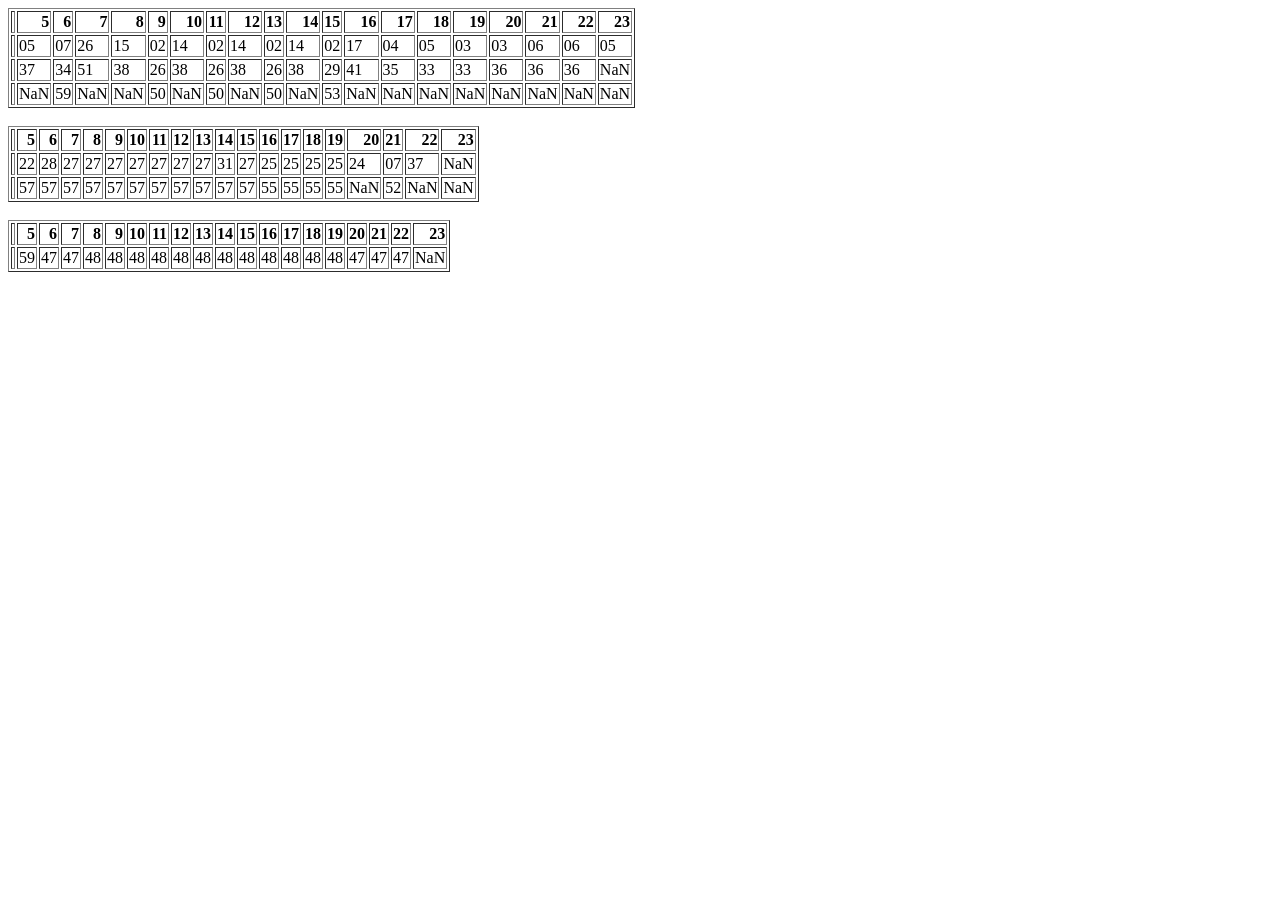
==== index.html @ cebb65b2 "Fixwed table export to html, and added an .html file as base for a website" ====
<html>

<head>
    <meta charset="utf-8" />
    <meta content="width=device-width, initial-scale=1, shrink-to-fit=no" name="viewport" />
    <meta content="" name="description" />
    <meta content="" name="author" />
    <title>New timetable for MPK Lublin buses</title>
</head>

<body>
    <main>
        <div id="table-div">
            <table border="1" class="dataframe MPK-Lublin-style-timetable" id="timetable0">
                <thead>
                    <tr style="text-align: right;">
                        <th></th>
                        <th>5</th>
                        <th>6</th>
                        <th>7</th>
                        <th>8</th>
                        <th>9</th>
                        <th>10</th>
                        <th>11</th>
                        <th>12</th>
                        <th>13</th>
                        <th>14</th>
                        <th>15</th>
                        <th>16</th>
                        <th>17</th>
                        <th>18</th>
                        <th>19</th>
                        <th>20</th>
                        <th>21</th>
                        <th>22</th>
                        <th>23</th>
                    </tr>
                </thead>
                <tbody>
                    <tr>
                        <th></th>
                        <td>05</td>
                        <td>07</td>
                        <td>26</td>
                        <td>15</td>
                        <td>02</td>
                        <td>14</td>
                        <td>02</td>
                        <td>14</td>
                        <td>02</td>
                        <td>14</td>
                        <td>02</td>
                        <td>17</td>
                        <td>04</td>
                        <td>05</td>
                        <td>03</td>
                        <td>03</td>
                        <td>06</td>
                        <td>06</td>
                        <td>05</td>
                    </tr>
                    <tr>
                        <th></th>
                        <td>37</td>
                        <td>34</td>
                        <td>51</td>
                        <td>38</td>
                        <td>26</td>
                        <td>38</td>
                        <td>26</td>
                        <td>38</td>
                        <td>26</td>
                        <td>38</td>
                        <td>29</td>
                        <td>41</td>
                        <td>35</td>
                        <td>33</td>
                        <td>33</td>
                        <td>36</td>
                        <td>36</td>
                        <td>36</td>
                        <td>NaN</td>
                    </tr>
                    <tr>
                        <th></th>
                        <td>NaN</td>
                        <td>59</td>
                        <td>NaN</td>
                        <td>NaN</td>
                        <td>50</td>
                        <td>NaN</td>
                        <td>50</td>
                        <td>NaN</td>
                        <td>50</td>
                        <td>NaN</td>
                        <td>53</td>
                        <td>NaN</td>
                        <td>NaN</td>
                        <td>NaN</td>
                        <td>NaN</td>
                        <td>NaN</td>
                        <td>NaN</td>
                        <td>NaN</td>
                        <td>NaN</td>
                    </tr>
                </tbody>
            </table>
            <br />
            <table border="1" class="dataframe MPK-Lublin-style-timetable" id="timetable1">
                <thead>
                    <tr style="text-align: right;">
                        <th></th>
                        <th>5</th>
                        <th>6</th>
                        <th>7</th>
                        <th>8</th>
                        <th>9</th>
                        <th>10</th>
                        <th>11</th>
                        <th>12</th>
                        <th>13</th>
                        <th>14</th>
                        <th>15</th>
                        <th>16</th>
                        <th>17</th>
                        <th>18</th>
                        <th>19</th>
                        <th>20</th>
                        <th>21</th>
                        <th>22</th>
                        <th>23</th>
                    </tr>
                </thead>
                <tbody>
                    <tr>
                        <th></th>
                        <td>22</td>
                        <td>28</td>
                        <td>27</td>
                        <td>27</td>
                        <td>27</td>
                        <td>27</td>
                        <td>27</td>
                        <td>27</td>
                        <td>27</td>
                        <td>31</td>
                        <td>27</td>
                        <td>25</td>
                        <td>25</td>
                        <td>25</td>
                        <td>25</td>
                        <td>24</td>
                        <td>07</td>
                        <td>37</td>
                        <td>NaN</td>
                    </tr>
                    <tr>
                        <th></th>
                        <td>57</td>
                        <td>57</td>
                        <td>57</td>
                        <td>57</td>
                        <td>57</td>
                        <td>57</td>
                        <td>57</td>
                        <td>57</td>
                        <td>57</td>
                        <td>57</td>
                        <td>57</td>
                        <td>55</td>
                        <td>55</td>
                        <td>55</td>
                        <td>55</td>
                        <td>NaN</td>
                        <td>52</td>
                        <td>NaN</td>
                        <td>NaN</td>
                    </tr>
                </tbody>
            </table>
            <br />
            <table border="1" class="dataframe MPK-Lublin-style-timetable" id="timetable2">
                <thead>
                    <tr style="text-align: right;">
                        <th></th>
                        <th>5</th>
                        <th>6</th>
                        <th>7</th>
                        <th>8</th>
                        <th>9</th>
                        <th>10</th>
                        <th>11</th>
                        <th>12</th>
                        <th>13</th>
                        <th>14</th>
                        <th>15</th>
                        <th>16</th>
                        <th>17</th>
                        <th>18</th>
                        <th>19</th>
                        <th>20</th>
                        <th>21</th>
                        <th>22</th>
                        <th>23</th>
                    </tr>
                </thead>
                <tbody>
                    <tr>
                        <th></th>
                        <td>59</td>
                        <td>47</td>
                        <td>47</td>
                        <td>48</td>
                        <td>48</td>
                        <td>48</td>
                        <td>48</td>
                        <td>48</td>
                        <td>48</td>
                        <td>48</td>
                        <td>48</td>
                        <td>48</td>
                        <td>48</td>
                        <td>48</td>
                        <td>48</td>
                        <td>47</td>
                        <td>47</td>
                        <td>47</td>
                        <td>NaN</td>
                    </tr>
                </tbody>
            </table>
        </div>
    </main>
    <footer>
    </footer>
</body>

</html>
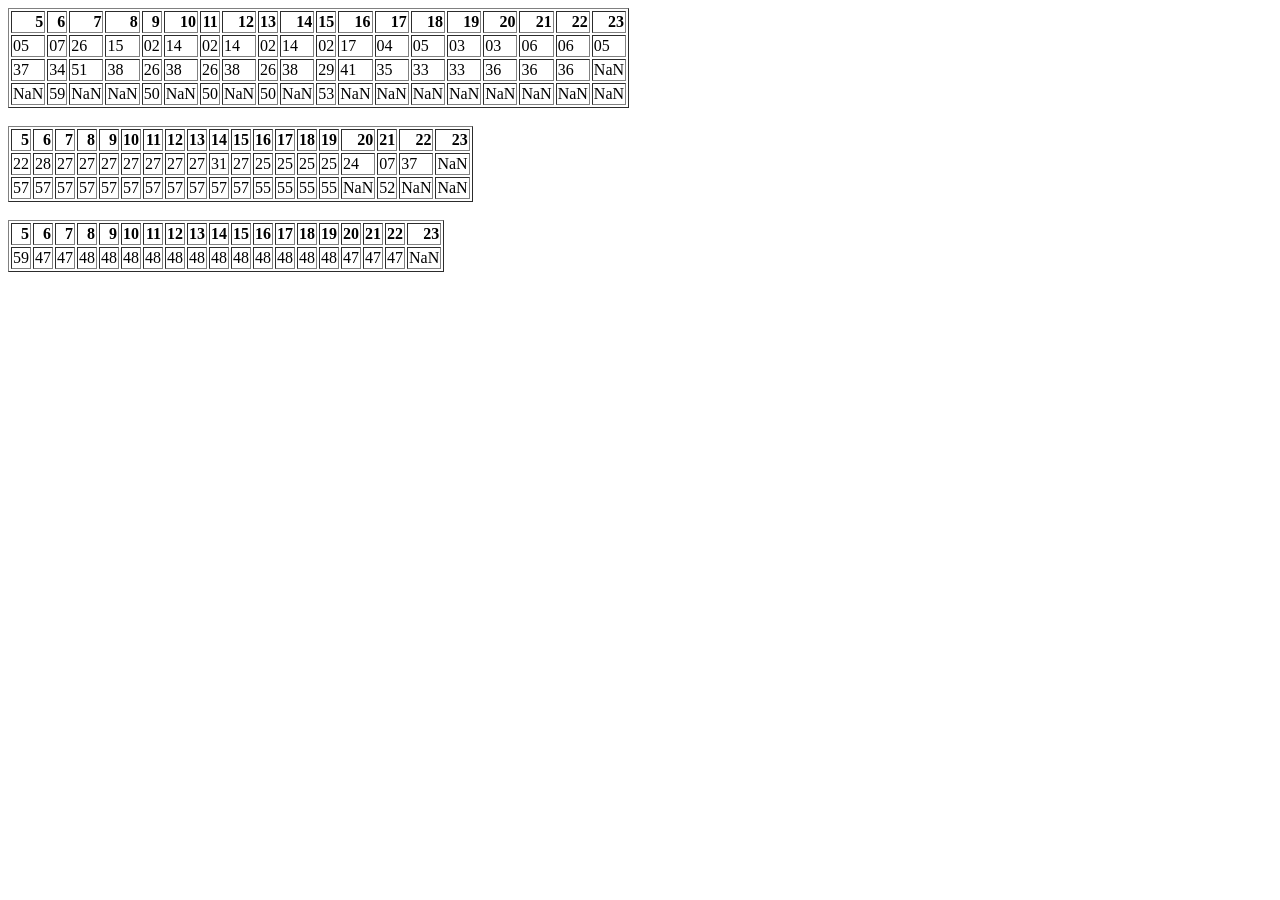
==== commit b2997ab1: "Fixed empty first column in html tables and removed unnecessary commented print functions" ====
--- a/index.html
+++ b/index.html
@@ -2,9 +2,7 @@
 
 <head>
     <meta charset="utf-8" />
-    <meta content="width=device-width, initial-scale=1, shrink-to-fit=no" name="viewport" />
-    <meta content="" name="description" />
-    <meta content="" name="author" />
+    <meta name="viewport" content="width=device-width, initial-scale=1, shrink-to-fit=no"/>
     <title>New timetable for MPK Lublin buses</title>
 </head>
 
@@ -14,7 +12,6 @@
             <table border="1" class="dataframe MPK-Lublin-style-timetable" id="timetable0">
                 <thead>
                     <tr style="text-align: right;">
-                        <th></th>
                         <th>5</th>
                         <th>6</th>
                         <th>7</th>
@@ -38,7 +35,6 @@
                 </thead>
                 <tbody>
                     <tr>
-                        <th></th>
                         <td>05</td>
                         <td>07</td>
                         <td>26</td>
@@ -60,7 +56,6 @@
                         <td>05</td>
                     </tr>
                     <tr>
-                        <th></th>
                         <td>37</td>
                         <td>34</td>
                         <td>51</td>
@@ -82,7 +77,6 @@
                         <td>NaN</td>
                     </tr>
                     <tr>
-                        <th></th>
                         <td>NaN</td>
                         <td>59</td>
                         <td>NaN</td>
@@ -104,12 +98,10 @@
                         <td>NaN</td>
                     </tr>
                 </tbody>
-            </table>
-            <br />
+            </table><br />
             <table border="1" class="dataframe MPK-Lublin-style-timetable" id="timetable1">
                 <thead>
                     <tr style="text-align: right;">
-                        <th></th>
                         <th>5</th>
                         <th>6</th>
                         <th>7</th>
@@ -133,7 +125,6 @@
                 </thead>
                 <tbody>
                     <tr>
-                        <th></th>
                         <td>22</td>
                         <td>28</td>
                         <td>27</td>
@@ -155,7 +146,6 @@
                         <td>NaN</td>
                     </tr>
                     <tr>
-                        <th></th>
                         <td>57</td>
                         <td>57</td>
                         <td>57</td>
@@ -177,12 +167,10 @@
                         <td>NaN</td>
                     </tr>
                 </tbody>
-            </table>
-            <br />
+            </table><br />
             <table border="1" class="dataframe MPK-Lublin-style-timetable" id="timetable2">
                 <thead>
                     <tr style="text-align: right;">
-                        <th></th>
                         <th>5</th>
                         <th>6</th>
                         <th>7</th>
@@ -206,7 +194,6 @@
                 </thead>
                 <tbody>
                     <tr>
-                        <th></th>
                         <td>59</td>
                         <td>47</td>
                         <td>47</td>
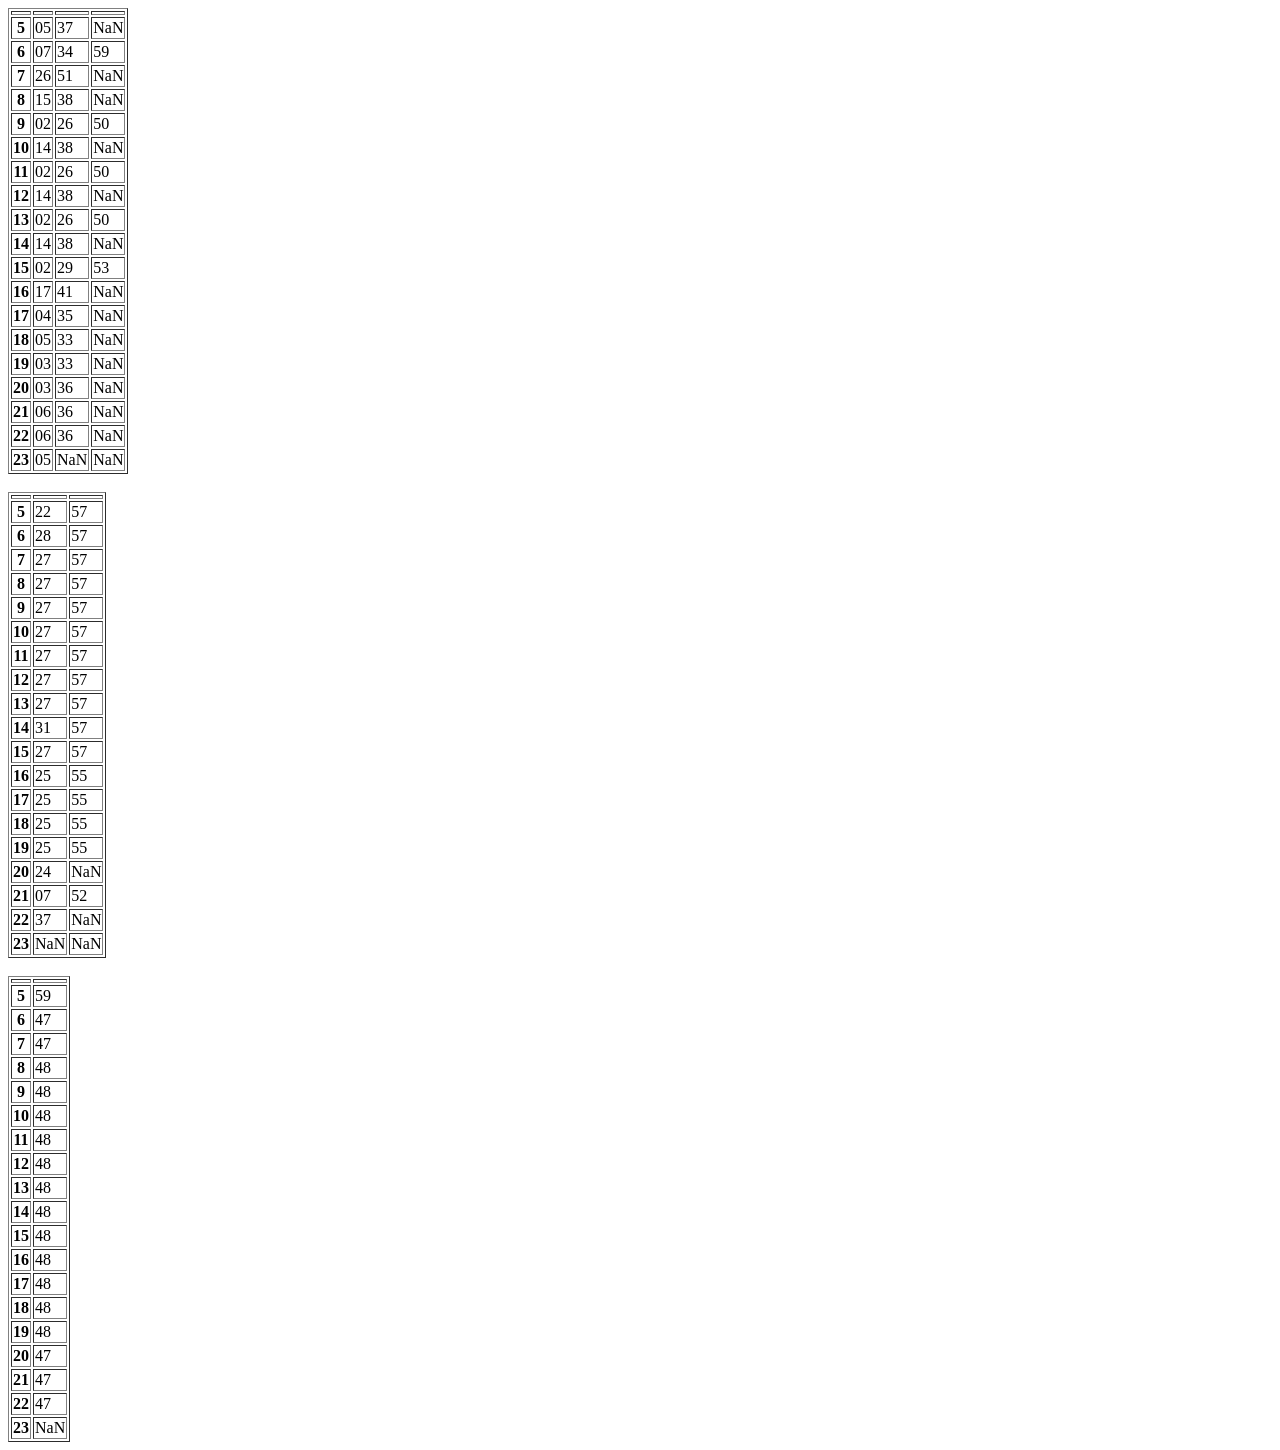
==== commit 7322eb1f: "Added a transposed version of df's" ====
--- a/index.html
+++ b/index.html
@@ -1,225 +1,329 @@
 <html>
-
 <head>
-    <meta charset="utf-8" />
-    <meta name="viewport" content="width=device-width, initial-scale=1, shrink-to-fit=no"/>
-    <title>New timetable for MPK Lublin buses</title>
+<meta charset="utf-8"/>
+<meta content="width=device-width, initial-scale=1, shrink-to-fit=no" name="viewport"/>
+<title>New timetable for MPK Lublin buses</title>
 </head>
-
 <body>
-    <main>
-        <div id="table-div">
-            <table border="1" class="dataframe MPK-Lublin-style-timetable" id="timetable0">
-                <thead>
-                    <tr style="text-align: right;">
-                        <th>5</th>
-                        <th>6</th>
-                        <th>7</th>
-                        <th>8</th>
-                        <th>9</th>
-                        <th>10</th>
-                        <th>11</th>
-                        <th>12</th>
-                        <th>13</th>
-                        <th>14</th>
-                        <th>15</th>
-                        <th>16</th>
-                        <th>17</th>
-                        <th>18</th>
-                        <th>19</th>
-                        <th>20</th>
-                        <th>21</th>
-                        <th>22</th>
-                        <th>23</th>
-                    </tr>
-                </thead>
-                <tbody>
-                    <tr>
-                        <td>05</td>
-                        <td>07</td>
-                        <td>26</td>
-                        <td>15</td>
-                        <td>02</td>
-                        <td>14</td>
-                        <td>02</td>
-                        <td>14</td>
-                        <td>02</td>
-                        <td>14</td>
-                        <td>02</td>
-                        <td>17</td>
-                        <td>04</td>
-                        <td>05</td>
-                        <td>03</td>
-                        <td>03</td>
-                        <td>06</td>
-                        <td>06</td>
-                        <td>05</td>
-                    </tr>
-                    <tr>
-                        <td>37</td>
-                        <td>34</td>
-                        <td>51</td>
-                        <td>38</td>
-                        <td>26</td>
-                        <td>38</td>
-                        <td>26</td>
-                        <td>38</td>
-                        <td>26</td>
-                        <td>38</td>
-                        <td>29</td>
-                        <td>41</td>
-                        <td>35</td>
-                        <td>33</td>
-                        <td>33</td>
-                        <td>36</td>
-                        <td>36</td>
-                        <td>36</td>
-                        <td>NaN</td>
-                    </tr>
-                    <tr>
-                        <td>NaN</td>
-                        <td>59</td>
-                        <td>NaN</td>
-                        <td>NaN</td>
-                        <td>50</td>
-                        <td>NaN</td>
-                        <td>50</td>
-                        <td>NaN</td>
-                        <td>50</td>
-                        <td>NaN</td>
-                        <td>53</td>
-                        <td>NaN</td>
-                        <td>NaN</td>
-                        <td>NaN</td>
-                        <td>NaN</td>
-                        <td>NaN</td>
-                        <td>NaN</td>
-                        <td>NaN</td>
-                        <td>NaN</td>
-                    </tr>
-                </tbody>
-            </table><br />
-            <table border="1" class="dataframe MPK-Lublin-style-timetable" id="timetable1">
-                <thead>
-                    <tr style="text-align: right;">
-                        <th>5</th>
-                        <th>6</th>
-                        <th>7</th>
-                        <th>8</th>
-                        <th>9</th>
-                        <th>10</th>
-                        <th>11</th>
-                        <th>12</th>
-                        <th>13</th>
-                        <th>14</th>
-                        <th>15</th>
-                        <th>16</th>
-                        <th>17</th>
-                        <th>18</th>
-                        <th>19</th>
-                        <th>20</th>
-                        <th>21</th>
-                        <th>22</th>
-                        <th>23</th>
-                    </tr>
-                </thead>
-                <tbody>
-                    <tr>
-                        <td>22</td>
-                        <td>28</td>
-                        <td>27</td>
-                        <td>27</td>
-                        <td>27</td>
-                        <td>27</td>
-                        <td>27</td>
-                        <td>27</td>
-                        <td>27</td>
-                        <td>31</td>
-                        <td>27</td>
-                        <td>25</td>
-                        <td>25</td>
-                        <td>25</td>
-                        <td>25</td>
-                        <td>24</td>
-                        <td>07</td>
-                        <td>37</td>
-                        <td>NaN</td>
-                    </tr>
-                    <tr>
-                        <td>57</td>
-                        <td>57</td>
-                        <td>57</td>
-                        <td>57</td>
-                        <td>57</td>
-                        <td>57</td>
-                        <td>57</td>
-                        <td>57</td>
-                        <td>57</td>
-                        <td>57</td>
-                        <td>57</td>
-                        <td>55</td>
-                        <td>55</td>
-                        <td>55</td>
-                        <td>55</td>
-                        <td>NaN</td>
-                        <td>52</td>
-                        <td>NaN</td>
-                        <td>NaN</td>
-                    </tr>
-                </tbody>
-            </table><br />
-            <table border="1" class="dataframe MPK-Lublin-style-timetable" id="timetable2">
-                <thead>
-                    <tr style="text-align: right;">
-                        <th>5</th>
-                        <th>6</th>
-                        <th>7</th>
-                        <th>8</th>
-                        <th>9</th>
-                        <th>10</th>
-                        <th>11</th>
-                        <th>12</th>
-                        <th>13</th>
-                        <th>14</th>
-                        <th>15</th>
-                        <th>16</th>
-                        <th>17</th>
-                        <th>18</th>
-                        <th>19</th>
-                        <th>20</th>
-                        <th>21</th>
-                        <th>22</th>
-                        <th>23</th>
-                    </tr>
-                </thead>
-                <tbody>
-                    <tr>
-                        <td>59</td>
-                        <td>47</td>
-                        <td>47</td>
-                        <td>48</td>
-                        <td>48</td>
-                        <td>48</td>
-                        <td>48</td>
-                        <td>48</td>
-                        <td>48</td>
-                        <td>48</td>
-                        <td>48</td>
-                        <td>48</td>
-                        <td>48</td>
-                        <td>48</td>
-                        <td>48</td>
-                        <td>47</td>
-                        <td>47</td>
-                        <td>47</td>
-                        <td>NaN</td>
-                    </tr>
-                </tbody>
-            </table>
-        </div>
-    </main>
-    <footer>
-    </footer>
+<main>
+<div id="table-div"><table border="1" class="dataframe MPK-Lublin-style-timetable" id="timetable0">
+<thead>
+<tr style="text-align: right;">
+<th></th>
+<th></th>
+<th></th>
+<th></th>
+</tr>
+</thead>
+<tbody>
+<tr>
+<th>5</th>
+<td>05</td>
+<td>37</td>
+<td>NaN</td>
+</tr>
+<tr>
+<th>6</th>
+<td>07</td>
+<td>34</td>
+<td>59</td>
+</tr>
+<tr>
+<th>7</th>
+<td>26</td>
+<td>51</td>
+<td>NaN</td>
+</tr>
+<tr>
+<th>8</th>
+<td>15</td>
+<td>38</td>
+<td>NaN</td>
+</tr>
+<tr>
+<th>9</th>
+<td>02</td>
+<td>26</td>
+<td>50</td>
+</tr>
+<tr>
+<th>10</th>
+<td>14</td>
+<td>38</td>
+<td>NaN</td>
+</tr>
+<tr>
+<th>11</th>
+<td>02</td>
+<td>26</td>
+<td>50</td>
+</tr>
+<tr>
+<th>12</th>
+<td>14</td>
+<td>38</td>
+<td>NaN</td>
+</tr>
+<tr>
+<th>13</th>
+<td>02</td>
+<td>26</td>
+<td>50</td>
+</tr>
+<tr>
+<th>14</th>
+<td>14</td>
+<td>38</td>
+<td>NaN</td>
+</tr>
+<tr>
+<th>15</th>
+<td>02</td>
+<td>29</td>
+<td>53</td>
+</tr>
+<tr>
+<th>16</th>
+<td>17</td>
+<td>41</td>
+<td>NaN</td>
+</tr>
+<tr>
+<th>17</th>
+<td>04</td>
+<td>35</td>
+<td>NaN</td>
+</tr>
+<tr>
+<th>18</th>
+<td>05</td>
+<td>33</td>
+<td>NaN</td>
+</tr>
+<tr>
+<th>19</th>
+<td>03</td>
+<td>33</td>
+<td>NaN</td>
+</tr>
+<tr>
+<th>20</th>
+<td>03</td>
+<td>36</td>
+<td>NaN</td>
+</tr>
+<tr>
+<th>21</th>
+<td>06</td>
+<td>36</td>
+<td>NaN</td>
+</tr>
+<tr>
+<th>22</th>
+<td>06</td>
+<td>36</td>
+<td>NaN</td>
+</tr>
+<tr>
+<th>23</th>
+<td>05</td>
+<td>NaN</td>
+<td>NaN</td>
+</tr>
+</tbody>
+</table><br/><table border="1" class="dataframe MPK-Lublin-style-timetable" id="timetable1">
+<thead>
+<tr style="text-align: right;">
+<th></th>
+<th></th>
+<th></th>
+</tr>
+</thead>
+<tbody>
+<tr>
+<th>5</th>
+<td>22</td>
+<td>57</td>
+</tr>
+<tr>
+<th>6</th>
+<td>28</td>
+<td>57</td>
+</tr>
+<tr>
+<th>7</th>
+<td>27</td>
+<td>57</td>
+</tr>
+<tr>
+<th>8</th>
+<td>27</td>
+<td>57</td>
+</tr>
+<tr>
+<th>9</th>
+<td>27</td>
+<td>57</td>
+</tr>
+<tr>
+<th>10</th>
+<td>27</td>
+<td>57</td>
+</tr>
+<tr>
+<th>11</th>
+<td>27</td>
+<td>57</td>
+</tr>
+<tr>
+<th>12</th>
+<td>27</td>
+<td>57</td>
+</tr>
+<tr>
+<th>13</th>
+<td>27</td>
+<td>57</td>
+</tr>
+<tr>
+<th>14</th>
+<td>31</td>
+<td>57</td>
+</tr>
+<tr>
+<th>15</th>
+<td>27</td>
+<td>57</td>
+</tr>
+<tr>
+<th>16</th>
+<td>25</td>
+<td>55</td>
+</tr>
+<tr>
+<th>17</th>
+<td>25</td>
+<td>55</td>
+</tr>
+<tr>
+<th>18</th>
+<td>25</td>
+<td>55</td>
+</tr>
+<tr>
+<th>19</th>
+<td>25</td>
+<td>55</td>
+</tr>
+<tr>
+<th>20</th>
+<td>24</td>
+<td>NaN</td>
+</tr>
+<tr>
+<th>21</th>
+<td>07</td>
+<td>52</td>
+</tr>
+<tr>
+<th>22</th>
+<td>37</td>
+<td>NaN</td>
+</tr>
+<tr>
+<th>23</th>
+<td>NaN</td>
+<td>NaN</td>
+</tr>
+</tbody>
+</table><br/><table border="1" class="dataframe MPK-Lublin-style-timetable" id="timetable2">
+<thead>
+<tr style="text-align: right;">
+<th></th>
+<th></th>
+</tr>
+</thead>
+<tbody>
+<tr>
+<th>5</th>
+<td>59</td>
+</tr>
+<tr>
+<th>6</th>
+<td>47</td>
+</tr>
+<tr>
+<th>7</th>
+<td>47</td>
+</tr>
+<tr>
+<th>8</th>
+<td>48</td>
+</tr>
+<tr>
+<th>9</th>
+<td>48</td>
+</tr>
+<tr>
+<th>10</th>
+<td>48</td>
+</tr>
+<tr>
+<th>11</th>
+<td>48</td>
+</tr>
+<tr>
+<th>12</th>
+<td>48</td>
+</tr>
+<tr>
+<th>13</th>
+<td>48</td>
+</tr>
+<tr>
+<th>14</th>
+<td>48</td>
+</tr>
+<tr>
+<th>15</th>
+<td>48</td>
+</tr>
+<tr>
+<th>16</th>
+<td>48</td>
+</tr>
+<tr>
+<th>17</th>
+<td>48</td>
+</tr>
+<tr>
+<th>18</th>
+<td>48</td>
+</tr>
+<tr>
+<th>19</th>
+<td>48</td>
+</tr>
+<tr>
+<th>20</th>
+<td>47</td>
+</tr>
+<tr>
+<th>21</th>
+<td>47</td>
+</tr>
+<tr>
+<th>22</th>
+<td>47</td>
+</tr>
+<tr>
+<th>23</th>
+<td>NaN</td>
+</tr>
+</tbody>
+</table></div>
+</main>
+<footer>
+</footer>
 </body>
-
 </html>
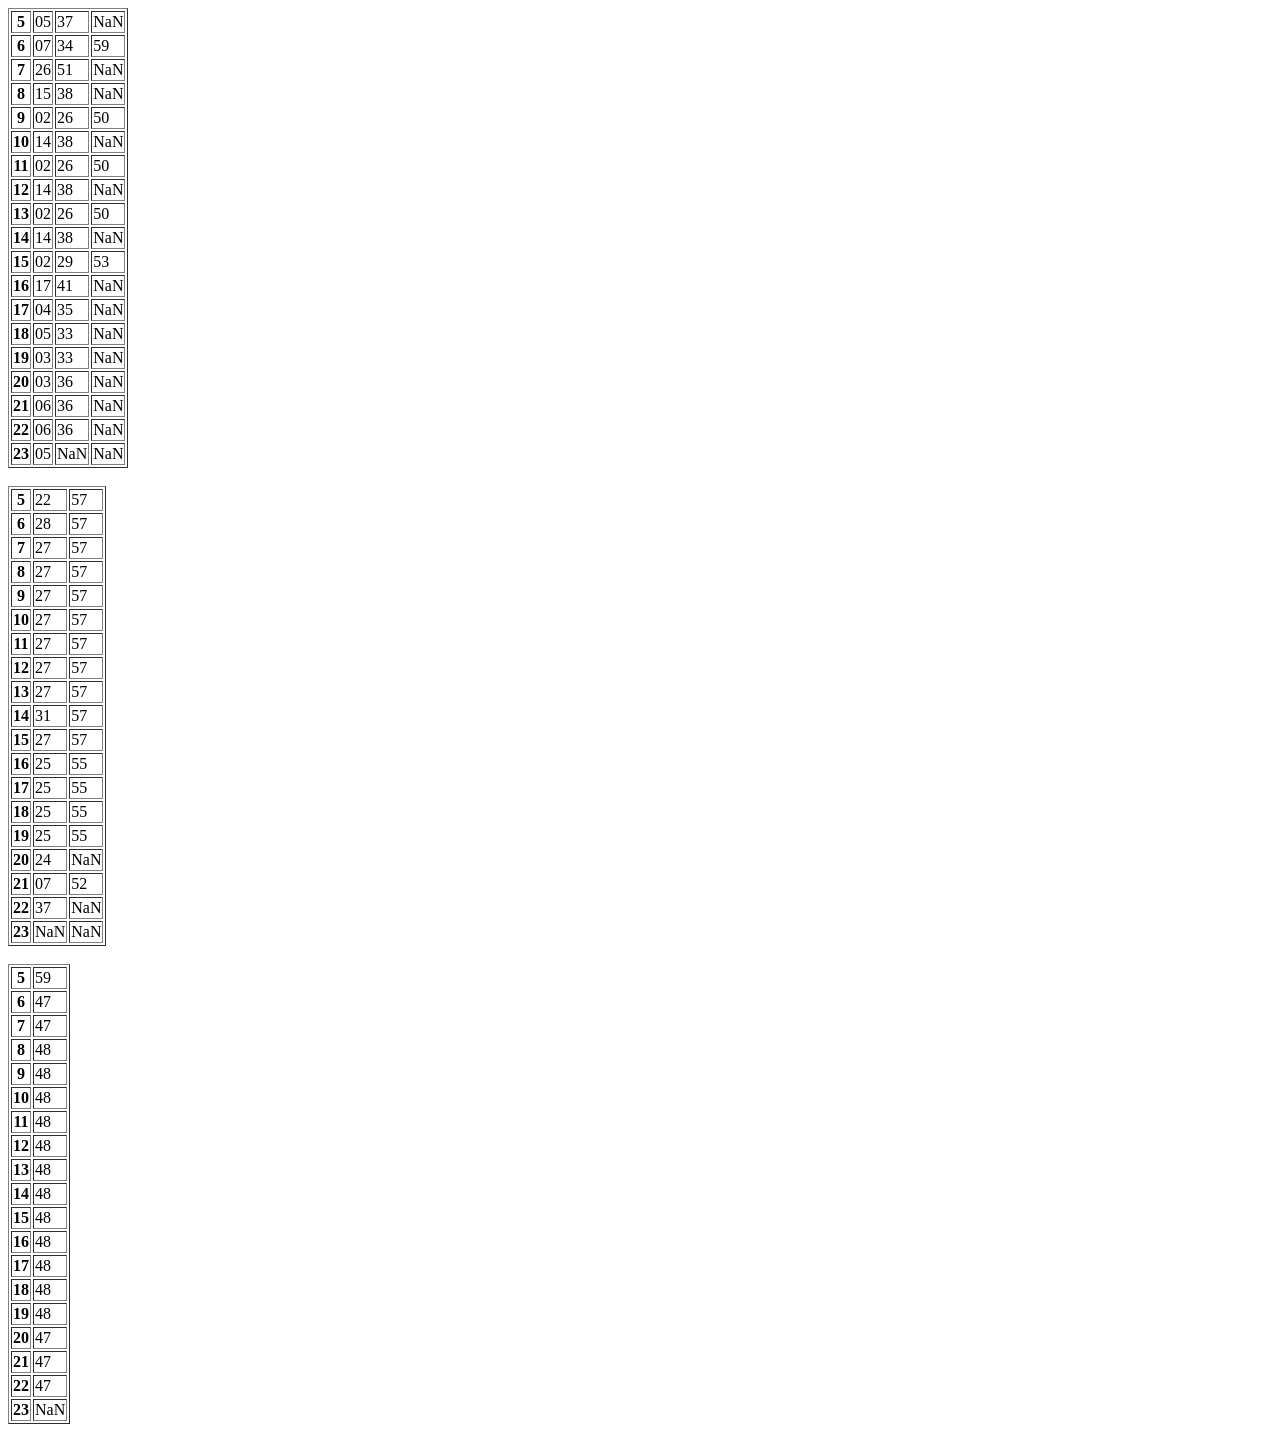
==== commit e0353d3b: "Added a more flexible way to export to html" ====
--- a/index.html
+++ b/index.html
@@ -7,14 +7,6 @@
 <body>
 <main>
 <div id="table-div"><table border="1" class="dataframe MPK-Lublin-style-timetable" id="timetable0">
-<thead>
-<tr style="text-align: right;">
-<th></th>
-<th></th>
-<th></th>
-<th></th>
-</tr>
-</thead>
 <tbody>
 <tr>
 <th>5</th>
@@ -132,13 +124,6 @@
 </tr>
 </tbody>
 </table><br/><table border="1" class="dataframe MPK-Lublin-style-timetable" id="timetable1">
-<thead>
-<tr style="text-align: right;">
-<th></th>
-<th></th>
-<th></th>
-</tr>
-</thead>
 <tbody>
 <tr>
 <th>5</th>
@@ -237,12 +222,6 @@
 </tr>
 </tbody>
 </table><br/><table border="1" class="dataframe MPK-Lublin-style-timetable" id="timetable2">
-<thead>
-<tr style="text-align: right;">
-<th></th>
-<th></th>
-</tr>
-</thead>
 <tbody>
 <tr>
 <th>5</th>
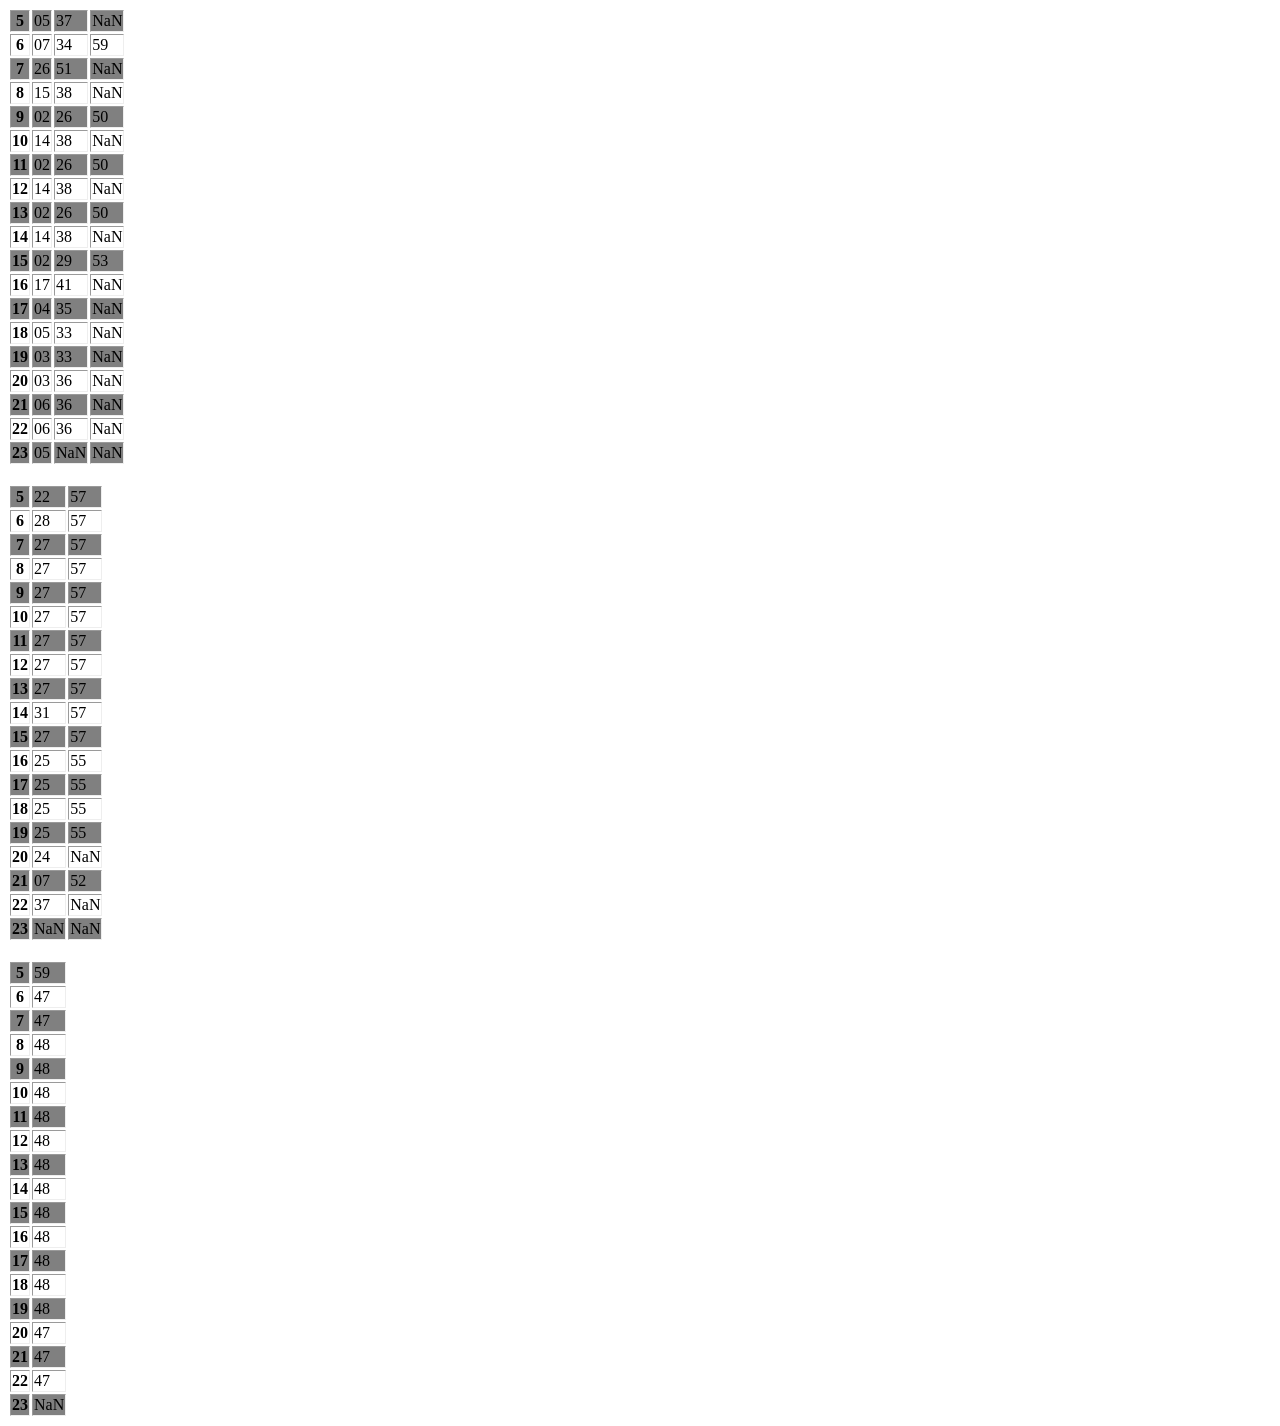
==== commit 048d0aa9: "Put important actions into functions" ====
--- a/index.html
+++ b/index.html
@@ -1,308 +1,316 @@
 <html>
+
 <head>
-<meta charset="utf-8"/>
-<meta content="width=device-width, initial-scale=1, shrink-to-fit=no" name="viewport"/>
-<title>New timetable for MPK Lublin buses</title>
+    <meta charset="utf-8" />
+    <meta content="width=device-width, initial-scale=1, shrink-to-fit=no" name="viewport" />
+    <title>New timetable for MPK Lublin buses</title>
+    <link href="style.css" rel="stylesheet"></style>
 </head>
+
 <body>
-<main>
-<div id="table-div"><table border="1" class="dataframe MPK-Lublin-style-timetable" id="timetable0">
-<tbody>
-<tr>
-<th>5</th>
-<td>05</td>
-<td>37</td>
-<td>NaN</td>
-</tr>
-<tr>
-<th>6</th>
-<td>07</td>
-<td>34</td>
-<td>59</td>
-</tr>
-<tr>
-<th>7</th>
-<td>26</td>
-<td>51</td>
-<td>NaN</td>
-</tr>
-<tr>
-<th>8</th>
-<td>15</td>
-<td>38</td>
-<td>NaN</td>
-</tr>
-<tr>
-<th>9</th>
-<td>02</td>
-<td>26</td>
-<td>50</td>
-</tr>
-<tr>
-<th>10</th>
-<td>14</td>
-<td>38</td>
-<td>NaN</td>
-</tr>
-<tr>
-<th>11</th>
-<td>02</td>
-<td>26</td>
-<td>50</td>
-</tr>
-<tr>
-<th>12</th>
-<td>14</td>
-<td>38</td>
-<td>NaN</td>
-</tr>
-<tr>
-<th>13</th>
-<td>02</td>
-<td>26</td>
-<td>50</td>
-</tr>
-<tr>
-<th>14</th>
-<td>14</td>
-<td>38</td>
-<td>NaN</td>
-</tr>
-<tr>
-<th>15</th>
-<td>02</td>
-<td>29</td>
-<td>53</td>
-</tr>
-<tr>
-<th>16</th>
-<td>17</td>
-<td>41</td>
-<td>NaN</td>
-</tr>
-<tr>
-<th>17</th>
-<td>04</td>
-<td>35</td>
-<td>NaN</td>
-</tr>
-<tr>
-<th>18</th>
-<td>05</td>
-<td>33</td>
-<td>NaN</td>
-</tr>
-<tr>
-<th>19</th>
-<td>03</td>
-<td>33</td>
-<td>NaN</td>
-</tr>
-<tr>
-<th>20</th>
-<td>03</td>
-<td>36</td>
-<td>NaN</td>
-</tr>
-<tr>
-<th>21</th>
-<td>06</td>
-<td>36</td>
-<td>NaN</td>
-</tr>
-<tr>
-<th>22</th>
-<td>06</td>
-<td>36</td>
-<td>NaN</td>
-</tr>
-<tr>
-<th>23</th>
-<td>05</td>
-<td>NaN</td>
-<td>NaN</td>
-</tr>
-</tbody>
-</table><br/><table border="1" class="dataframe MPK-Lublin-style-timetable" id="timetable1">
-<tbody>
-<tr>
-<th>5</th>
-<td>22</td>
-<td>57</td>
-</tr>
-<tr>
-<th>6</th>
-<td>28</td>
-<td>57</td>
-</tr>
-<tr>
-<th>7</th>
-<td>27</td>
-<td>57</td>
-</tr>
-<tr>
-<th>8</th>
-<td>27</td>
-<td>57</td>
-</tr>
-<tr>
-<th>9</th>
-<td>27</td>
-<td>57</td>
-</tr>
-<tr>
-<th>10</th>
-<td>27</td>
-<td>57</td>
-</tr>
-<tr>
-<th>11</th>
-<td>27</td>
-<td>57</td>
-</tr>
-<tr>
-<th>12</th>
-<td>27</td>
-<td>57</td>
-</tr>
-<tr>
-<th>13</th>
-<td>27</td>
-<td>57</td>
-</tr>
-<tr>
-<th>14</th>
-<td>31</td>
-<td>57</td>
-</tr>
-<tr>
-<th>15</th>
-<td>27</td>
-<td>57</td>
-</tr>
-<tr>
-<th>16</th>
-<td>25</td>
-<td>55</td>
-</tr>
-<tr>
-<th>17</th>
-<td>25</td>
-<td>55</td>
-</tr>
-<tr>
-<th>18</th>
-<td>25</td>
-<td>55</td>
-</tr>
-<tr>
-<th>19</th>
-<td>25</td>
-<td>55</td>
-</tr>
-<tr>
-<th>20</th>
-<td>24</td>
-<td>NaN</td>
-</tr>
-<tr>
-<th>21</th>
-<td>07</td>
-<td>52</td>
-</tr>
-<tr>
-<th>22</th>
-<td>37</td>
-<td>NaN</td>
-</tr>
-<tr>
-<th>23</th>
-<td>NaN</td>
-<td>NaN</td>
-</tr>
-</tbody>
-</table><br/><table border="1" class="dataframe MPK-Lublin-style-timetable" id="timetable2">
-<tbody>
-<tr>
-<th>5</th>
-<td>59</td>
-</tr>
-<tr>
-<th>6</th>
-<td>47</td>
-</tr>
-<tr>
-<th>7</th>
-<td>47</td>
-</tr>
-<tr>
-<th>8</th>
-<td>48</td>
-</tr>
-<tr>
-<th>9</th>
-<td>48</td>
-</tr>
-<tr>
-<th>10</th>
-<td>48</td>
-</tr>
-<tr>
-<th>11</th>
-<td>48</td>
-</tr>
-<tr>
-<th>12</th>
-<td>48</td>
-</tr>
-<tr>
-<th>13</th>
-<td>48</td>
-</tr>
-<tr>
-<th>14</th>
-<td>48</td>
-</tr>
-<tr>
-<th>15</th>
-<td>48</td>
-</tr>
-<tr>
-<th>16</th>
-<td>48</td>
-</tr>
-<tr>
-<th>17</th>
-<td>48</td>
-</tr>
-<tr>
-<th>18</th>
-<td>48</td>
-</tr>
-<tr>
-<th>19</th>
-<td>48</td>
-</tr>
-<tr>
-<th>20</th>
-<td>47</td>
-</tr>
-<tr>
-<th>21</th>
-<td>47</td>
-</tr>
-<tr>
-<th>22</th>
-<td>47</td>
-</tr>
-<tr>
-<th>23</th>
-<td>NaN</td>
-</tr>
-</tbody>
-</table></div>
-</main>
-<footer>
-</footer>
+    <main>
+        <div id="table-div">
+            <table border="1" class="dataframe MPK-Lublin-style-timetable" id="timetable0">
+                <tbody>
+                    <tr>
+                        <th>5</th>
+                        <td>05</td>
+                        <td>37</td>
+                        <td>NaN</td>
+                    </tr>
+                    <tr>
+                        <th>6</th>
+                        <td>07</td>
+                        <td>34</td>
+                        <td>59</td>
+                    </tr>
+                    <tr>
+                        <th>7</th>
+                        <td>26</td>
+                        <td>51</td>
+                        <td>NaN</td>
+                    </tr>
+                    <tr>
+                        <th>8</th>
+                        <td>15</td>
+                        <td>38</td>
+                        <td>NaN</td>
+                    </tr>
+                    <tr>
+                        <th>9</th>
+                        <td>02</td>
+                        <td>26</td>
+                        <td>50</td>
+                    </tr>
+                    <tr>
+                        <th>10</th>
+                        <td>14</td>
+                        <td>38</td>
+                        <td>NaN</td>
+                    </tr>
+                    <tr>
+                        <th>11</th>
+                        <td>02</td>
+                        <td>26</td>
+                        <td>50</td>
+                    </tr>
+                    <tr>
+                        <th>12</th>
+                        <td>14</td>
+                        <td>38</td>
+                        <td>NaN</td>
+                    </tr>
+                    <tr>
+                        <th>13</th>
+                        <td>02</td>
+                        <td>26</td>
+                        <td>50</td>
+                    </tr>
+                    <tr>
+                        <th>14</th>
+                        <td>14</td>
+                        <td>38</td>
+                        <td>NaN</td>
+                    </tr>
+                    <tr>
+                        <th>15</th>
+                        <td>02</td>
+                        <td>29</td>
+                        <td>53</td>
+                    </tr>
+                    <tr>
+                        <th>16</th>
+                        <td>17</td>
+                        <td>41</td>
+                        <td>NaN</td>
+                    </tr>
+                    <tr>
+                        <th>17</th>
+                        <td>04</td>
+                        <td>35</td>
+                        <td>NaN</td>
+                    </tr>
+                    <tr>
+                        <th>18</th>
+                        <td>05</td>
+                        <td>33</td>
+                        <td>NaN</td>
+                    </tr>
+                    <tr>
+                        <th>19</th>
+                        <td>03</td>
+                        <td>33</td>
+                        <td>NaN</td>
+                    </tr>
+                    <tr>
+                        <th>20</th>
+                        <td>03</td>
+                        <td>36</td>
+                        <td>NaN</td>
+                    </tr>
+                    <tr>
+                        <th>21</th>
+                        <td>06</td>
+                        <td>36</td>
+                        <td>NaN</td>
+                    </tr>
+                    <tr>
+                        <th>22</th>
+                        <td>06</td>
+                        <td>36</td>
+                        <td>NaN</td>
+                    </tr>
+                    <tr>
+                        <th>23</th>
+                        <td>05</td>
+                        <td>NaN</td>
+                        <td>NaN</td>
+                    </tr>
+                </tbody>
+            </table><br />
+            <table border="1" class="dataframe MPK-Lublin-style-timetable" id="timetable1">
+                <tbody>
+                    <tr>
+                        <th>5</th>
+                        <td>22</td>
+                        <td>57</td>
+                    </tr>
+                    <tr>
+                        <th>6</th>
+                        <td>28</td>
+                        <td>57</td>
+                    </tr>
+                    <tr>
+                        <th>7</th>
+                        <td>27</td>
+                        <td>57</td>
+                    </tr>
+                    <tr>
+                        <th>8</th>
+                        <td>27</td>
+                        <td>57</td>
+                    </tr>
+                    <tr>
+                        <th>9</th>
+                        <td>27</td>
+                        <td>57</td>
+                    </tr>
+                    <tr>
+                        <th>10</th>
+                        <td>27</td>
+                        <td>57</td>
+                    </tr>
+                    <tr>
+                        <th>11</th>
+                        <td>27</td>
+                        <td>57</td>
+                    </tr>
+                    <tr>
+                        <th>12</th>
+                        <td>27</td>
+                        <td>57</td>
+                    </tr>
+                    <tr>
+                        <th>13</th>
+                        <td>27</td>
+                        <td>57</td>
+                    </tr>
+                    <tr>
+                        <th>14</th>
+                        <td>31</td>
+                        <td>57</td>
+                    </tr>
+                    <tr>
+                        <th>15</th>
+                        <td>27</td>
+                        <td>57</td>
+                    </tr>
+                    <tr>
+                        <th>16</th>
+                        <td>25</td>
+                        <td>55</td>
+                    </tr>
+                    <tr>
+                        <th>17</th>
+                        <td>25</td>
+                        <td>55</td>
+                    </tr>
+                    <tr>
+                        <th>18</th>
+                        <td>25</td>
+                        <td>55</td>
+                    </tr>
+                    <tr>
+                        <th>19</th>
+                        <td>25</td>
+                        <td>55</td>
+                    </tr>
+                    <tr>
+                        <th>20</th>
+                        <td>24</td>
+                        <td>NaN</td>
+                    </tr>
+                    <tr>
+                        <th>21</th>
+                        <td>07</td>
+                        <td>52</td>
+                    </tr>
+                    <tr>
+                        <th>22</th>
+                        <td>37</td>
+                        <td>NaN</td>
+                    </tr>
+                    <tr>
+                        <th>23</th>
+                        <td>NaN</td>
+                        <td>NaN</td>
+                    </tr>
+                </tbody>
+            </table><br />
+            <table border="1" class="dataframe MPK-Lublin-style-timetable" id="timetable2">
+                <tbody>
+                    <tr>
+                        <th>5</th>
+                        <td>59</td>
+                    </tr>
+                    <tr>
+                        <th>6</th>
+                        <td>47</td>
+                    </tr>
+                    <tr>
+                        <th>7</th>
+                        <td>47</td>
+                    </tr>
+                    <tr>
+                        <th>8</th>
+                        <td>48</td>
+                    </tr>
+                    <tr>
+                        <th>9</th>
+                        <td>48</td>
+                    </tr>
+                    <tr>
+                        <th>10</th>
+                        <td>48</td>
+                    </tr>
+                    <tr>
+                        <th>11</th>
+                        <td>48</td>
+                    </tr>
+                    <tr>
+                        <th>12</th>
+                        <td>48</td>
+                    </tr>
+                    <tr>
+                        <th>13</th>
+                        <td>48</td>
+                    </tr>
+                    <tr>
+                        <th>14</th>
+                        <td>48</td>
+                    </tr>
+                    <tr>
+                        <th>15</th>
+                        <td>48</td>
+                    </tr>
+                    <tr>
+                        <th>16</th>
+                        <td>48</td>
+                    </tr>
+                    <tr>
+                        <th>17</th>
+                        <td>48</td>
+                    </tr>
+                    <tr>
+                        <th>18</th>
+                        <td>48</td>
+                    </tr>
+                    <tr>
+                        <th>19</th>
+                        <td>48</td>
+                    </tr>
+                    <tr>
+                        <th>20</th>
+                        <td>47</td>
+                    </tr>
+                    <tr>
+                        <th>21</th>
+                        <td>47</td>
+                    </tr>
+                    <tr>
+                        <th>22</th>
+                        <td>47</td>
+                    </tr>
+                    <tr>
+                        <th>23</th>
+                        <td>NaN</td>
+                    </tr>
+                </tbody>
+            </table>
+        </div>
+    </main>
+    <footer>
+    </footer>
 </body>
+
 </html>
--- a/style.css
+++ b/style.css
@@ -0,0 +1,8 @@
+table {
+    border: none;
+}
+
+
+tr:nth-child(odd){
+    background-color: gray;
+}
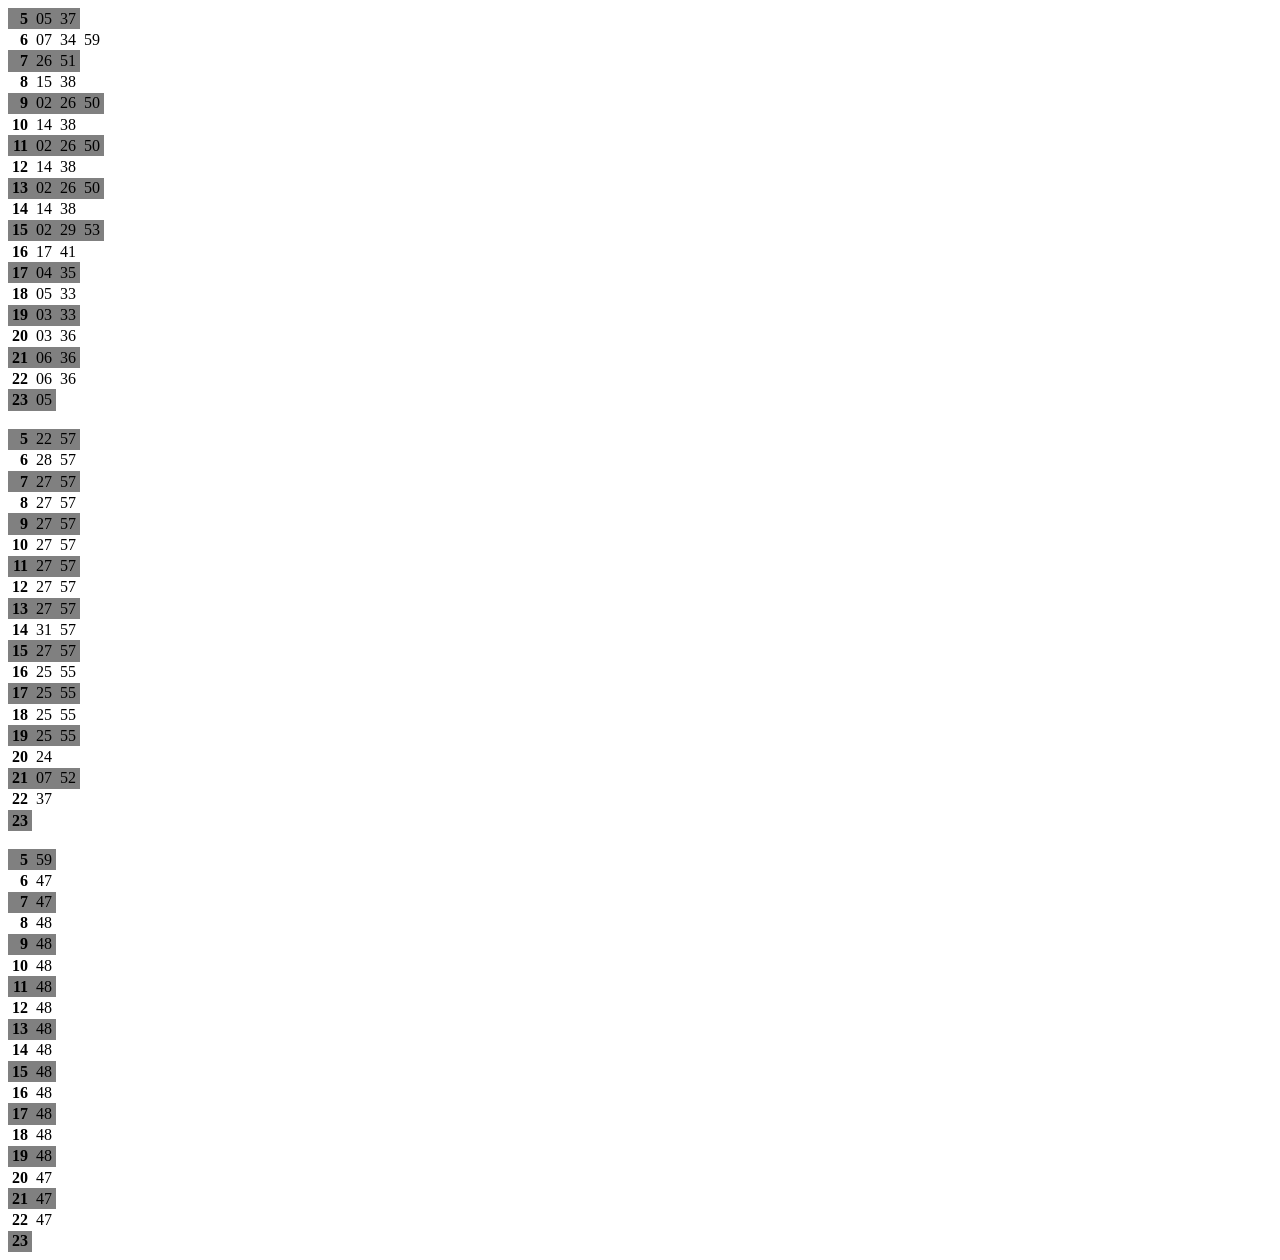
==== commit cc187c75: "Added a class for css timetable" ====
--- a/index.html
+++ b/index.html
@@ -4,19 +4,19 @@
     <meta charset="utf-8" />
     <meta content="width=device-width, initial-scale=1, shrink-to-fit=no" name="viewport" />
     <title>New timetable for MPK Lublin buses</title>
-    <link href="style.css" rel="stylesheet"></style>
+    <link href="style.css" rel="stylesheet" />
 </head>
 
 <body>
     <main>
         <div id="table-div">
-            <table border="1" class="dataframe MPK-Lublin-style-timetable" id="timetable0">
+            <table border="1" class="dataframe Vienna-style-timetable" id="timetable0">
                 <tbody>
                     <tr>
                         <th>5</th>
                         <td>05</td>
                         <td>37</td>
-                        <td>NaN</td>
+
                     </tr>
                     <tr>
                         <th>6</th>
@@ -28,13 +28,13 @@
                         <th>7</th>
                         <td>26</td>
                         <td>51</td>
-                        <td>NaN</td>
+
                     </tr>
                     <tr>
                         <th>8</th>
                         <td>15</td>
                         <td>38</td>
-                        <td>NaN</td>
+
                     </tr>
                     <tr>
                         <th>9</th>
@@ -46,7 +46,7 @@
                         <th>10</th>
                         <td>14</td>
                         <td>38</td>
-                        <td>NaN</td>
+
                     </tr>
                     <tr>
                         <th>11</th>
@@ -58,7 +58,7 @@
                         <th>12</th>
                         <td>14</td>
                         <td>38</td>
-                        <td>NaN</td>
+
                     </tr>
                     <tr>
                         <th>13</th>
@@ -70,7 +70,7 @@
                         <th>14</th>
                         <td>14</td>
                         <td>38</td>
-                        <td>NaN</td>
+
                     </tr>
                     <tr>
                         <th>15</th>
@@ -82,53 +82,53 @@
                         <th>16</th>
                         <td>17</td>
                         <td>41</td>
-                        <td>NaN</td>
+
                     </tr>
                     <tr>
                         <th>17</th>
                         <td>04</td>
                         <td>35</td>
-                        <td>NaN</td>
+
                     </tr>
                     <tr>
                         <th>18</th>
                         <td>05</td>
                         <td>33</td>
-                        <td>NaN</td>
+
                     </tr>
                     <tr>
                         <th>19</th>
                         <td>03</td>
                         <td>33</td>
-                        <td>NaN</td>
+
                     </tr>
                     <tr>
                         <th>20</th>
                         <td>03</td>
                         <td>36</td>
-                        <td>NaN</td>
+
                     </tr>
                     <tr>
                         <th>21</th>
                         <td>06</td>
                         <td>36</td>
-                        <td>NaN</td>
+
                     </tr>
                     <tr>
                         <th>22</th>
                         <td>06</td>
                         <td>36</td>
-                        <td>NaN</td>
+
                     </tr>
                     <tr>
                         <th>23</th>
                         <td>05</td>
-                        <td>NaN</td>
-                        <td>NaN</td>
+
+
                     </tr>
                 </tbody>
             </table><br />
-            <table border="1" class="dataframe MPK-Lublin-style-timetable" id="timetable1">
+            <table border="1" class="dataframe Vienna-style-timetable" id="timetable1">
                 <tbody>
                     <tr>
                         <th>5</th>
@@ -208,7 +208,7 @@
                     <tr>
                         <th>20</th>
                         <td>24</td>
-                        <td>NaN</td>
+
                     </tr>
                     <tr>
                         <th>21</th>
@@ -218,16 +218,16 @@
                     <tr>
                         <th>22</th>
                         <td>37</td>
-                        <td>NaN</td>
+
                     </tr>
                     <tr>
                         <th>23</th>
-                        <td>NaN</td>
-                        <td>NaN</td>
+
+
                     </tr>
                 </tbody>
             </table><br />
-            <table border="1" class="dataframe MPK-Lublin-style-timetable" id="timetable2">
+            <table border="1" class="dataframe Vienna-style-timetable" id="timetable2">
                 <tbody>
                     <tr>
                         <th>5</th>
@@ -303,7 +303,7 @@
                     </tr>
                     <tr>
                         <th>23</th>
-                        <td>NaN</td>
+
                     </tr>
                 </tbody>
             </table>
--- a/style.css
+++ b/style.css
@@ -1,8 +1,14 @@
-table {
+table.Vienna-style-timetable {
+    text-align: right;
     border: none;
-}
+    border-collapse: collapse;
 
+    th, td {
+        border: none;
+        padding: 0.1rem 0.25rem;
+    }
 
-tr:nth-child(odd){
-    background-color: gray;
+    tr:nth-child(odd){
+        background-color: gray;
+    }
 }
